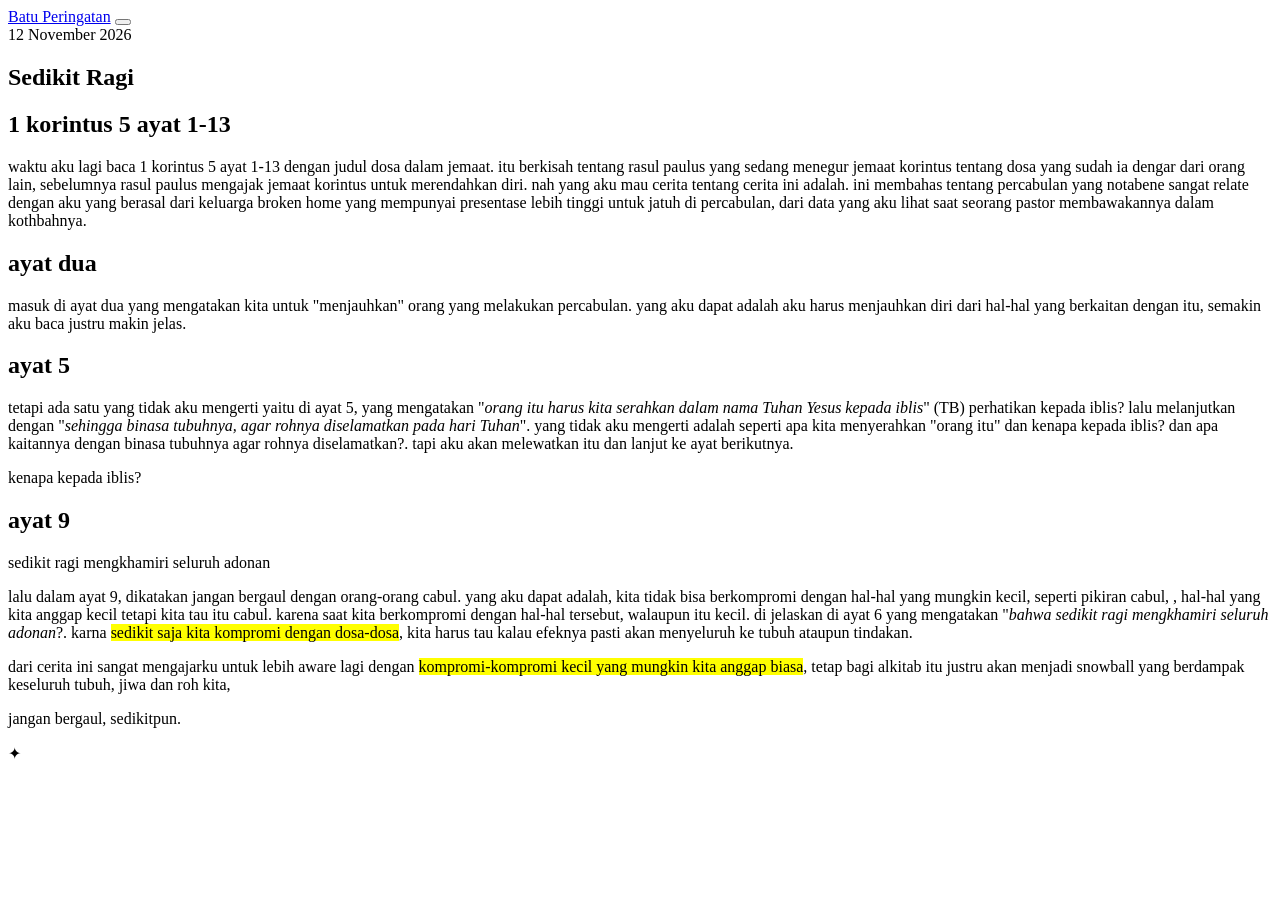
==== 2026-11-12-sedikit-ragi/index.html @ c2ac4fb1 "Terbit 2026-11-12 11:04" ====
<!DOCTYPE html><html lang="id" data-accent="ungu" data-mood="tenang"> <head><meta charset="utf-8"><meta name="viewport" content="width=device-width, initial-scale=1"><title>Sedikit Ragi · Batu Peringatan</title><meta name="description" content="Aku hendak mengingat perbuatan-perbuatan TUHAN."><meta property="og:title" content="Sedikit Ragi"><meta property="og:description" content="Aku hendak mengingat perbuatan-perbuatan TUHAN."><meta property="og:site_name" content="Batu Peringatan"><meta name="robots" content="noindex, nofollow"><script>
      try {
        const t = localStorage.getItem('theme');
        if (t) document.documentElement.dataset.theme = t;
      } catch {}
    </script><link rel="stylesheet" href="/stones-of-remembrance/_astro/_slug_.DNZTqyPs.css">
<link rel="stylesheet" href="/stones-of-remembrance/_astro/_slug_.DPEOcE92.css"></head> <body> <header class="top"> <a href="/stones-of-remembrance/">Batu Peringatan</a> <span class="grow"></span>   <button id="theme" type="button" aria-label="Ganti terang / gelap"></button> </header> <main>  <div id="baca" aria-hidden="true" data-astro-cid-yvbahnfj></div> <article data-astro-cid-yvbahnfj> <header data-astro-cid-yvbahnfj> <time class="meta accent" datetime="2026-11-12" data-astro-cid-yvbahnfj>12 November 2026</time> <h1 data-astro-cid-yvbahnfj>Sedikit Ragi</h1> </header> <div class="words" data-astro-cid-yvbahnfj> <div class="scene label" data-astro-cid-yvbahnfj><h2>1 korintus 5 ayat 1-13</h2></div><div class="scene biasa awal" data-astro-cid-yvbahnfj><p>waktu aku lagi baca 1 korintus 5 ayat 1-13 dengan judul dosa dalam jemaat. itu berkisah tentang rasul paulus yang sedang menegur jemaat korintus tentang dosa yang sudah ia dengar dari orang lain, sebelumnya rasul paulus mengajak jemaat korintus untuk merendahkan diri. nah yang aku mau cerita tentang cerita ini adalah. ini membahas tentang percabulan yang notabene sangat relate dengan aku yang berasal dari keluarga broken home yang mempunyai presentase lebih tinggi untuk jatuh di percabulan, dari data yang aku lihat saat seorang pastor membawakannya dalam kothbahnya.</p>
</div><div class="scene label" data-astro-cid-yvbahnfj><h2>ayat dua</h2></div><div class="scene biasa" data-astro-cid-yvbahnfj><p>masuk di ayat dua yang mengatakan kita untuk &quot;menjauhkan&quot; orang yang melakukan percabulan. yang aku dapat adalah aku harus menjauhkan diri dari hal-hal yang berkaitan dengan itu, semakin aku baca justru makin jelas.</p>
</div><div class="scene label" data-astro-cid-yvbahnfj><h2>ayat 5</h2></div><div class="scene biasa" data-astro-cid-yvbahnfj><p>tetapi ada satu yang tidak aku mengerti yaitu di ayat 5, yang mengatakan &quot;<em class="ayat">orang itu harus kita serahkan dalam nama Tuhan Yesus kepada iblis</em>&quot; (TB) perhatikan kepada iblis? lalu melanjutkan dengan &quot;<em class="ayat">sehingga binasa tubuhnya, agar rohnya diselamatkan pada hari Tuhan</em>&quot;. yang tidak aku mengerti adalah seperti apa kita menyerahkan &quot;orang itu&quot; dan kenapa kepada iblis? dan apa kaitannya dengan binasa tubuhnya agar rohnya diselamatkan?. tapi aku akan melewatkan itu dan lanjut ke ayat berikutnya.</p>
</div><div class="scene kutip" data-astro-cid-yvbahnfj><p>kenapa kepada iblis?</p></div><div class="scene label" data-astro-cid-yvbahnfj><h2>ayat 9</h2></div><div class="scene kutip" data-astro-cid-yvbahnfj><p>sedikit ragi mengkhamiri seluruh adonan</p></div><div class="scene biasa" data-astro-cid-yvbahnfj><p>lalu dalam ayat 9, dikatakan jangan bergaul dengan orang-orang cabul. yang aku dapat adalah, kita tidak bisa berkompromi dengan hal-hal yang mungkin kecil, seperti pikiran cabul, , hal-hal yang kita anggap kecil tetapi kita tau itu cabul. karena saat kita berkompromi dengan hal-hal tersebut, walaupun itu kecil. di jelaskan di ayat 6 yang mengatakan &quot;<em class="ayat">bahwa sedikit ragi mengkhamiri seluruh adonan</em>?.  karna <mark>sedikit saja kita kompromi dengan dosa-dosa</mark>, kita harus tau kalau efeknya pasti akan menyeluruh ke tubuh ataupun tindakan.</p>
</div><div class="scene biasa" data-astro-cid-yvbahnfj><p>dari cerita ini sangat mengajarku untuk lebih aware lagi dengan <mark>kompromi-kompromi kecil yang mungkin kita anggap biasa</mark>, tetap bagi alkitab itu justru akan menjadi snowball yang berdampak keseluruh tubuh, jiwa dan roh kita,</p>
</div><div class="scene penutup" data-astro-cid-yvbahnfj><p>jangan bergaul, sedikitpun.</p></div> </div> <p class="end" aria-hidden="true" data-astro-cid-yvbahnfj>✦</p> </article> <nav class="around" data-astro-cid-yvbahnfj> <span data-astro-cid-yvbahnfj></span> <span data-astro-cid-yvbahnfj></span> </nav>  </main> <script>
      document.getElementById('theme').addEventListener('click', () => {
        const root = document.documentElement;
        root.dataset.theme = root.dataset.theme === 'dark' ? 'light' : 'dark';
        try { localStorage.setItem('theme', root.dataset.theme); } catch {}
      });
    </script> </body> </html>  <script>
  // a thin line at the top of the screen that fills as the story is read
  (() => {
    const bar = document.getElementById('baca');
    const draw = () => {
      const room = document.documentElement.scrollHeight - innerHeight;
      bar.style.transform = `scaleX(${room > 40 ? Math.min(1, scrollY / room) : 0})`;
    };
    addEventListener('scroll', draw, { passive: true });
    addEventListener('resize', draw);
    draw();
  })();

  // scenes fade in as they are reached
  (() => {
    if (matchMedia('(prefers-reduced-motion: reduce)').matches || !('IntersectionObserver' in window)) return;
    const seen = new IntersectionObserver((items) => {
      for (const it of items) if (it.isIntersecting) { it.target.classList.add('in'); seen.unobserve(it.target); }
    }, { threshold: 0.15 });
    for (const el of document.querySelectorAll('.scene')) { el.classList.add('wait'); seen.observe(el); }
  })();
</script>
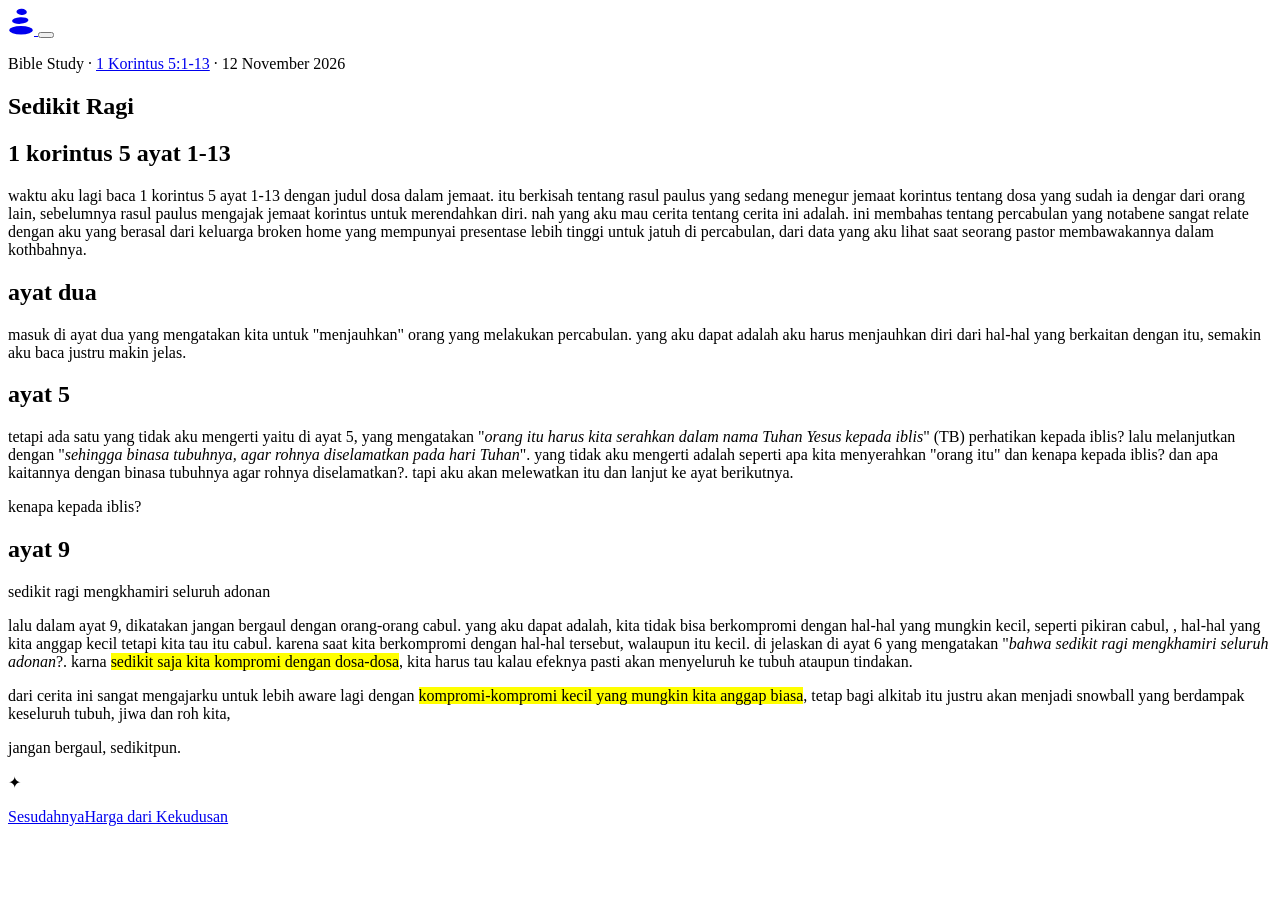
==== commit ae074560: "Terbit 2026-11-19 12:31" ====
--- a/2026-11-12-sedikit-ragi/index.html
+++ b/2026-11-12-sedikit-ragi/index.html
@@ -1,15 +1,15 @@
-<!DOCTYPE html><html lang="id" data-accent="ungu" data-mood="tenang"> <head><meta charset="utf-8"><meta name="viewport" content="width=device-width, initial-scale=1"><title>Sedikit Ragi · Batu Peringatan</title><meta name="description" content="Aku hendak mengingat perbuatan-perbuatan TUHAN."><meta property="og:title" content="Sedikit Ragi"><meta property="og:description" content="Aku hendak mengingat perbuatan-perbuatan TUHAN."><meta property="og:site_name" content="Batu Peringatan"><meta name="robots" content="noindex, nofollow"><script>
+<!DOCTYPE html><html lang="id" data-accent="ungu" data-mood="tenang"> <head><meta charset="utf-8"><meta name="viewport" content="width=device-width, initial-scale=1"><title>Sedikit Ragi · Batu Peringatan</title><!-- the tab icon: a small cairn of stones --><link rel="icon" href="/stones-of-remembrance/favicon.svg" type="image/svg+xml"><link rel="icon" href="/stones-of-remembrance/favicon-32.png" sizes="32x32" type="image/png"><link rel="apple-touch-icon" href="/stones-of-remembrance/apple-touch-icon.png"><meta name="description" content="Aku hendak mengingat perbuatan-perbuatan TUHAN."><meta property="og:title" content="Sedikit Ragi"><meta property="og:description" content="Aku hendak mengingat perbuatan-perbuatan TUHAN."><meta property="og:site_name" content="Batu Peringatan"><meta property="og:type" content="website"><meta property="og:url" content="https://jeremiaef.github.io/stones-of-remembrance/2026-11-12-sedikit-ragi/"><meta property="og:image" content="https://jeremiaef.github.io/stones-of-remembrance/_astro/og-stones.CBiaDfN_.jpg"><meta property="og:image:width" content="1200"><meta property="og:image:height" content="630"><meta property="og:image:alt" content="Tumpukan batu di pegunungan"><meta name="twitter:card" content="summary_large_image"><meta name="robots" content="noindex, nofollow"><script>
       try {
         const t = localStorage.getItem('theme');
         if (t) document.documentElement.dataset.theme = t;
       } catch {}
-    </script><link rel="stylesheet" href="/stones-of-remembrance/_astro/_slug_.DNZTqyPs.css">
-<link rel="stylesheet" href="/stones-of-remembrance/_astro/_slug_.DPEOcE92.css"></head> <body> <header class="top"> <a href="/stones-of-remembrance/">Batu Peringatan</a> <span class="grow"></span>   <button id="theme" type="button" aria-label="Ganti terang / gelap"></button> </header> <main>  <div id="baca" aria-hidden="true" data-astro-cid-yvbahnfj></div> <article data-astro-cid-yvbahnfj> <header data-astro-cid-yvbahnfj> <time class="meta accent" datetime="2026-11-12" data-astro-cid-yvbahnfj>12 November 2026</time> <h1 data-astro-cid-yvbahnfj>Sedikit Ragi</h1> </header> <div class="words" data-astro-cid-yvbahnfj> <div class="scene label" data-astro-cid-yvbahnfj><h2>1 korintus 5 ayat 1-13</h2></div><div class="scene biasa awal" data-astro-cid-yvbahnfj><p>waktu aku lagi baca 1 korintus 5 ayat 1-13 dengan judul dosa dalam jemaat. itu berkisah tentang rasul paulus yang sedang menegur jemaat korintus tentang dosa yang sudah ia dengar dari orang lain, sebelumnya rasul paulus mengajak jemaat korintus untuk merendahkan diri. nah yang aku mau cerita tentang cerita ini adalah. ini membahas tentang percabulan yang notabene sangat relate dengan aku yang berasal dari keluarga broken home yang mempunyai presentase lebih tinggi untuk jatuh di percabulan, dari data yang aku lihat saat seorang pastor membawakannya dalam kothbahnya.</p>
+    </script><link rel="stylesheet" href="/stones-of-remembrance/_astro/kisah.DpeoSBCp.css">
+<link rel="stylesheet" href="/stones-of-remembrance/_astro/_slug_.78Uw1ME8.css"></head> <body> <header class="top"> <a class="home" href="/stones-of-remembrance/" aria-label="Batu Peringatan" title="Batu Peringatan"> <!-- the same small cairn as the tab icon --> <svg viewBox="4 4 24 25" width="26" height="27" fill="currentColor" aria-hidden="true"> <ellipse cx="16" cy="24.6" rx="11" ry="3.9"></ellipse> <ellipse cx="15.3" cy="15.6" rx="7.6" ry="3.1" transform="rotate(-3 15.3 15.6)"></ellipse> <ellipse cx="16.6" cy="7.6" rx="4.8" ry="2.8" transform="rotate(4 16.6 7.6)"></ellipse> </svg> </a> <span class="grow"></span>   <button id="theme" type="button" aria-label="Ganti terang / gelap"></button> </header> <main>  <div id="baca" aria-hidden="true" data-astro-cid-yvbahnfj></div> <article data-astro-cid-yvbahnfj> <header data-astro-cid-yvbahnfj> <p class="meta accent when" data-astro-cid-yvbahnfj> Bible Study <span aria-hidden="true" data-astro-cid-yvbahnfj>·</span> <a class="bacaan" href="/stones-of-remembrance/renungan/#1-korintus" data-astro-cid-yvbahnfj>1 Korintus 5:1-13</a> <span aria-hidden="true" data-astro-cid-yvbahnfj>·</span> <time datetime="2026-11-12" data-astro-cid-yvbahnfj>12 November 2026</time> </p> <h1 data-astro-cid-yvbahnfj>Sedikit Ragi</h1> </header> <div class="words" data-astro-cid-yvbahnfj> <div class="scene label" data-astro-cid-yvbahnfj><h2>1 korintus 5 ayat 1-13</h2></div><div class="scene biasa awal" data-astro-cid-yvbahnfj><p>waktu aku lagi baca 1 korintus 5 ayat 1-13 dengan judul dosa dalam jemaat. itu berkisah tentang rasul paulus yang sedang menegur jemaat korintus tentang dosa yang sudah ia dengar dari orang lain, sebelumnya rasul paulus mengajak jemaat korintus untuk merendahkan diri. nah yang aku mau cerita tentang cerita ini adalah. ini membahas tentang percabulan yang notabene sangat relate dengan aku yang berasal dari keluarga broken home yang mempunyai presentase lebih tinggi untuk jatuh di percabulan, dari data yang aku lihat saat seorang pastor membawakannya dalam kothbahnya.</p>
 </div><div class="scene label" data-astro-cid-yvbahnfj><h2>ayat dua</h2></div><div class="scene biasa" data-astro-cid-yvbahnfj><p>masuk di ayat dua yang mengatakan kita untuk &quot;menjauhkan&quot; orang yang melakukan percabulan. yang aku dapat adalah aku harus menjauhkan diri dari hal-hal yang berkaitan dengan itu, semakin aku baca justru makin jelas.</p>
 </div><div class="scene label" data-astro-cid-yvbahnfj><h2>ayat 5</h2></div><div class="scene biasa" data-astro-cid-yvbahnfj><p>tetapi ada satu yang tidak aku mengerti yaitu di ayat 5, yang mengatakan &quot;<em class="ayat">orang itu harus kita serahkan dalam nama Tuhan Yesus kepada iblis</em>&quot; (TB) perhatikan kepada iblis? lalu melanjutkan dengan &quot;<em class="ayat">sehingga binasa tubuhnya, agar rohnya diselamatkan pada hari Tuhan</em>&quot;. yang tidak aku mengerti adalah seperti apa kita menyerahkan &quot;orang itu&quot; dan kenapa kepada iblis? dan apa kaitannya dengan binasa tubuhnya agar rohnya diselamatkan?. tapi aku akan melewatkan itu dan lanjut ke ayat berikutnya.</p>
 </div><div class="scene kutip" data-astro-cid-yvbahnfj><p>kenapa kepada iblis?</p></div><div class="scene label" data-astro-cid-yvbahnfj><h2>ayat 9</h2></div><div class="scene kutip" data-astro-cid-yvbahnfj><p>sedikit ragi mengkhamiri seluruh adonan</p></div><div class="scene biasa" data-astro-cid-yvbahnfj><p>lalu dalam ayat 9, dikatakan jangan bergaul dengan orang-orang cabul. yang aku dapat adalah, kita tidak bisa berkompromi dengan hal-hal yang mungkin kecil, seperti pikiran cabul, , hal-hal yang kita anggap kecil tetapi kita tau itu cabul. karena saat kita berkompromi dengan hal-hal tersebut, walaupun itu kecil. di jelaskan di ayat 6 yang mengatakan &quot;<em class="ayat">bahwa sedikit ragi mengkhamiri seluruh adonan</em>?.  karna <mark>sedikit saja kita kompromi dengan dosa-dosa</mark>, kita harus tau kalau efeknya pasti akan menyeluruh ke tubuh ataupun tindakan.</p>
 </div><div class="scene biasa" data-astro-cid-yvbahnfj><p>dari cerita ini sangat mengajarku untuk lebih aware lagi dengan <mark>kompromi-kompromi kecil yang mungkin kita anggap biasa</mark>, tetap bagi alkitab itu justru akan menjadi snowball yang berdampak keseluruh tubuh, jiwa dan roh kita,</p>
-</div><div class="scene penutup" data-astro-cid-yvbahnfj><p>jangan bergaul, sedikitpun.</p></div> </div> <p class="end" aria-hidden="true" data-astro-cid-yvbahnfj>✦</p> </article> <nav class="around" data-astro-cid-yvbahnfj> <span data-astro-cid-yvbahnfj></span> <span data-astro-cid-yvbahnfj></span> </nav>  </main> <script>
+</div><div class="scene penutup" data-astro-cid-yvbahnfj><p>jangan bergaul, sedikitpun.</p></div> </div> <p class="end" aria-hidden="true" data-astro-cid-yvbahnfj>✦</p> </article> <nav class="around" data-astro-cid-yvbahnfj> <span data-astro-cid-yvbahnfj></span> <a class="right" href="/stones-of-remembrance/2026-11-15-harga-dari-kekudusan/" data-astro-cid-yvbahnfj><span class="meta" data-astro-cid-yvbahnfj>Sesudahnya</span>Harga dari Kekudusan</a> </nav>  </main> <script>
       document.getElementById('theme').addEventListener('click', () => {
         const root = document.documentElement;
         root.dataset.theme = root.dataset.theme === 'dark' ? 'light' : 'dark';
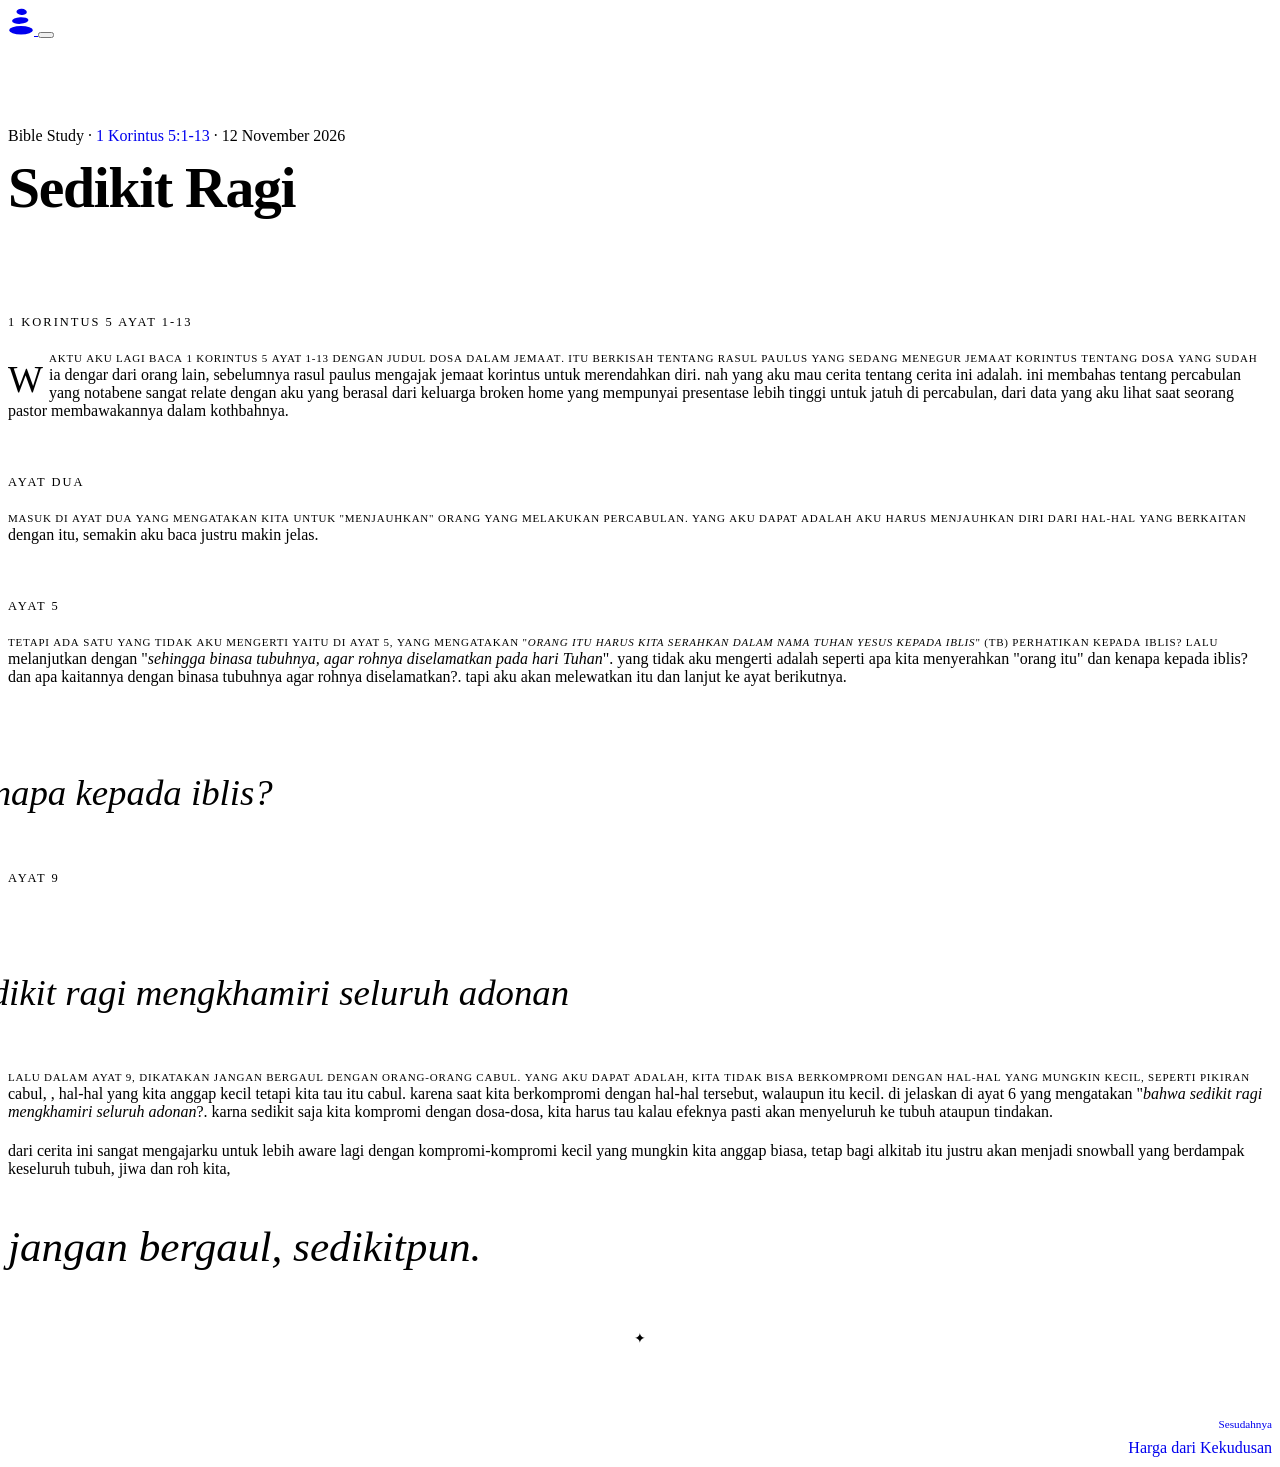
==== commit 4fbc0254: "Terbit 2026-11-26 13:52" ====
--- a/2026-11-12-sedikit-ragi/index.html
+++ b/2026-11-12-sedikit-ragi/index.html
@@ -4,12 +4,14 @@
         if (t) document.documentElement.dataset.theme = t;
       } catch {}
     </script><link rel="stylesheet" href="/stones-of-remembrance/_astro/kisah.DpeoSBCp.css">
-<link rel="stylesheet" href="/stones-of-remembrance/_astro/_slug_.78Uw1ME8.css"></head> <body> <header class="top"> <a class="home" href="/stones-of-remembrance/" aria-label="Batu Peringatan" title="Batu Peringatan"> <!-- the same small cairn as the tab icon --> <svg viewBox="4 4 24 25" width="26" height="27" fill="currentColor" aria-hidden="true"> <ellipse cx="16" cy="24.6" rx="11" ry="3.9"></ellipse> <ellipse cx="15.3" cy="15.6" rx="7.6" ry="3.1" transform="rotate(-3 15.3 15.6)"></ellipse> <ellipse cx="16.6" cy="7.6" rx="4.8" ry="2.8" transform="rotate(4 16.6 7.6)"></ellipse> </svg> </a> <span class="grow"></span>   <button id="theme" type="button" aria-label="Ganti terang / gelap"></button> </header> <main>  <div id="baca" aria-hidden="true" data-astro-cid-yvbahnfj></div> <article data-astro-cid-yvbahnfj> <header data-astro-cid-yvbahnfj> <p class="meta accent when" data-astro-cid-yvbahnfj> Bible Study <span aria-hidden="true" data-astro-cid-yvbahnfj>·</span> <a class="bacaan" href="/stones-of-remembrance/renungan/#1-korintus" data-astro-cid-yvbahnfj>1 Korintus 5:1-13</a> <span aria-hidden="true" data-astro-cid-yvbahnfj>·</span> <time datetime="2026-11-12" data-astro-cid-yvbahnfj>12 November 2026</time> </p> <h1 data-astro-cid-yvbahnfj>Sedikit Ragi</h1> </header> <div class="words" data-astro-cid-yvbahnfj> <div class="scene label" data-astro-cid-yvbahnfj><h2>1 korintus 5 ayat 1-13</h2></div><div class="scene biasa awal" data-astro-cid-yvbahnfj><p>waktu aku lagi baca 1 korintus 5 ayat 1-13 dengan judul dosa dalam jemaat. itu berkisah tentang rasul paulus yang sedang menegur jemaat korintus tentang dosa yang sudah ia dengar dari orang lain, sebelumnya rasul paulus mengajak jemaat korintus untuk merendahkan diri. nah yang aku mau cerita tentang cerita ini adalah. ini membahas tentang percabulan yang notabene sangat relate dengan aku yang berasal dari keluarga broken home yang mempunyai presentase lebih tinggi untuk jatuh di percabulan, dari data yang aku lihat saat seorang pastor membawakannya dalam kothbahnya.</p>
-</div><div class="scene label" data-astro-cid-yvbahnfj><h2>ayat dua</h2></div><div class="scene biasa" data-astro-cid-yvbahnfj><p>masuk di ayat dua yang mengatakan kita untuk &quot;menjauhkan&quot; orang yang melakukan percabulan. yang aku dapat adalah aku harus menjauhkan diri dari hal-hal yang berkaitan dengan itu, semakin aku baca justru makin jelas.</p>
-</div><div class="scene label" data-astro-cid-yvbahnfj><h2>ayat 5</h2></div><div class="scene biasa" data-astro-cid-yvbahnfj><p>tetapi ada satu yang tidak aku mengerti yaitu di ayat 5, yang mengatakan &quot;<em class="ayat">orang itu harus kita serahkan dalam nama Tuhan Yesus kepada iblis</em>&quot; (TB) perhatikan kepada iblis? lalu melanjutkan dengan &quot;<em class="ayat">sehingga binasa tubuhnya, agar rohnya diselamatkan pada hari Tuhan</em>&quot;. yang tidak aku mengerti adalah seperti apa kita menyerahkan &quot;orang itu&quot; dan kenapa kepada iblis? dan apa kaitannya dengan binasa tubuhnya agar rohnya diselamatkan?. tapi aku akan melewatkan itu dan lanjut ke ayat berikutnya.</p>
-</div><div class="scene kutip" data-astro-cid-yvbahnfj><p>kenapa kepada iblis?</p></div><div class="scene label" data-astro-cid-yvbahnfj><h2>ayat 9</h2></div><div class="scene kutip" data-astro-cid-yvbahnfj><p>sedikit ragi mengkhamiri seluruh adonan</p></div><div class="scene biasa" data-astro-cid-yvbahnfj><p>lalu dalam ayat 9, dikatakan jangan bergaul dengan orang-orang cabul. yang aku dapat adalah, kita tidak bisa berkompromi dengan hal-hal yang mungkin kecil, seperti pikiran cabul, , hal-hal yang kita anggap kecil tetapi kita tau itu cabul. karena saat kita berkompromi dengan hal-hal tersebut, walaupun itu kecil. di jelaskan di ayat 6 yang mengatakan &quot;<em class="ayat">bahwa sedikit ragi mengkhamiri seluruh adonan</em>?.  karna <mark>sedikit saja kita kompromi dengan dosa-dosa</mark>, kita harus tau kalau efeknya pasti akan menyeluruh ke tubuh ataupun tindakan.</p>
-</div><div class="scene biasa" data-astro-cid-yvbahnfj><p>dari cerita ini sangat mengajarku untuk lebih aware lagi dengan <mark>kompromi-kompromi kecil yang mungkin kita anggap biasa</mark>, tetap bagi alkitab itu justru akan menjadi snowball yang berdampak keseluruh tubuh, jiwa dan roh kita,</p>
-</div><div class="scene penutup" data-astro-cid-yvbahnfj><p>jangan bergaul, sedikitpun.</p></div> </div> <p class="end" aria-hidden="true" data-astro-cid-yvbahnfj>✦</p> </article> <nav class="around" data-astro-cid-yvbahnfj> <span data-astro-cid-yvbahnfj></span> <a class="right" href="/stones-of-remembrance/2026-11-15-harga-dari-kekudusan/" data-astro-cid-yvbahnfj><span class="meta" data-astro-cid-yvbahnfj>Sesudahnya</span>Harga dari Kekudusan</a> </nav>  </main> <script>
+<style>.words[data-astro-cid-gdbvbedx] p{margin:0 0 1.3em}.words[data-astro-cid-gdbvbedx] h2,.words[data-astro-cid-gdbvbedx] h3{font-weight:500;font-size:1.3rem;line-height:1.3;margin:2.4em 0 .6em}.words[data-astro-cid-gdbvbedx] img{max-width:100%;height:auto;border-radius:3px}.words[data-astro-cid-gdbvbedx] hr{border:0;margin:2.5em auto;width:3rem;border-top:1px solid var(--soft)}.words[data-astro-cid-gdbvbedx] li{margin-bottom:.4em}.words[data-astro-cid-gdbvbedx] mark{color:inherit;background:linear-gradient(transparent 58%,color-mix(in srgb,var(--accent) 30%,transparent) 58%) no-repeat}.scene[data-astro-cid-gdbvbedx].wait mark{background-size:0% 100%;transition:background-size 1.3s ease .5s}.scene[data-astro-cid-gdbvbedx].wait.in mark{background-size:100% 100%}.scene[data-astro-cid-gdbvbedx].label+.scene[data-astro-cid-gdbvbedx].biasa p:first-child:first-line,.scene[data-astro-cid-gdbvbedx].label+.scene[data-astro-cid-gdbvbedx].kutip+.scene[data-astro-cid-gdbvbedx].biasa p:first-child:first-line{font-variant-caps:all-small-caps;letter-spacing:.05em}.scene[data-astro-cid-gdbvbedx].wait{opacity:0;transform:translateY(.6rem);transition:opacity .9s ease,transform .9s ease}.scene[data-astro-cid-gdbvbedx].wait.in{opacity:1;transform:none}.scene[data-astro-cid-gdbvbedx].awal p:first-child:first-letter{float:left;font-size:3.3em;line-height:.85;padding:.08em .1em 0 0;color:var(--accent);font-weight:500}.scene[data-astro-cid-gdbvbedx].label h2{display:flex;align-items:center;gap:1rem;margin:3.4rem 0 1.1rem;font-size:.78rem;font-weight:500;letter-spacing:.16em;text-transform:uppercase;color:var(--accent)}.scene[data-astro-cid-gdbvbedx].label h2:after{content:"";flex:1;border-top:1px solid var(--line)}.scene[data-astro-cid-gdbvbedx].label:first-child h2{margin-top:0}.scene[data-astro-cid-gdbvbedx].kutip{margin:3.2rem 0;font-size:2.05rem;line-height:1.22;font-style:italic;color:var(--accent);text-wrap:balance}.scene[data-astro-cid-gdbvbedx].kutip p{margin:0}.scene[data-astro-cid-gdbvbedx].kutip p:before{content:"“";display:block;height:2.1rem;margin-left:-.04em;font-size:5rem;line-height:1;font-style:normal;color:color-mix(in srgb,var(--accent) 38%,transparent)}@media(min-width:60rem){.scene[data-astro-cid-gdbvbedx].kutip{margin-left:-3rem;margin-right:-3rem;font-size:2.3rem}}.scene[data-astro-cid-gdbvbedx].penutup{margin:2.6rem 0 1rem;font-size:clamp(2.1rem,7vw,2.7rem);line-height:1.25;font-style:italic;color:var(--accent);text-wrap:balance}.scene[data-astro-cid-gdbvbedx].penutup p{margin:0}.words[data-astro-cid-gdbvbedx] em.ayat{font-style:italic;color:var(--accent)}.scene[data-astro-cid-gdbvbedx].pembuka{font-size:1.75rem;line-height:1.35;font-weight:500;letter-spacing:-.005em;text-wrap:balance;padding:1.5rem 0 3rem}.scene[data-astro-cid-gdbvbedx].pembuka p{margin:0}.scene[data-astro-cid-gdbvbedx].sorot{min-height:60vh;display:flex;align-items:center;font-size:2.1rem;line-height:1.3;font-style:italic;color:var(--accent);text-wrap:balance}.scene[data-astro-cid-gdbvbedx].sorot p{margin:0}.scene[data-astro-cid-gdbvbedx].bisik{color:var(--soft);font-style:italic;font-size:.9rem}.scene[data-astro-cid-gdbvbedx].ayat blockquote{margin:2.2em 0;padding:.2rem 0 .2rem 1.3rem;border-left:2px solid var(--accent);font-style:italic;font-size:1.25rem;line-height:1.5}.scene[data-astro-cid-gdbvbedx].ayat blockquote p:last-child{margin-bottom:0}
+body:before{content:"";position:absolute;z-index:-1;top:0;left:0;right:0;height:34rem;background:radial-gradient(90% 100% at 50% 0%,color-mix(in srgb,var(--accent) 13%,transparent),transparent 75%);pointer-events:none}#baca[data-astro-cid-yvbahnfj]{position:fixed;z-index:5;top:0;left:0;width:100%;height:3px;background:var(--accent);transform:scaleX(0);transform-origin:left}article[data-astro-cid-yvbahnfj] header[data-astro-cid-yvbahnfj]{padding:5.5rem 0 3rem}article[data-astro-cid-yvbahnfj] header[data-astro-cid-yvbahnfj] .when[data-astro-cid-yvbahnfj]{margin:0}article[data-astro-cid-yvbahnfj] header[data-astro-cid-yvbahnfj] .bacaan[data-astro-cid-yvbahnfj],article[data-astro-cid-yvbahnfj] header[data-astro-cid-yvbahnfj] time[data-astro-cid-yvbahnfj]{text-decoration:none;white-space:nowrap}article[data-astro-cid-yvbahnfj] header[data-astro-cid-yvbahnfj] .bacaan[data-astro-cid-yvbahnfj]:hover{text-decoration:underline}article[data-astro-cid-yvbahnfj] header[data-astro-cid-yvbahnfj] h1[data-astro-cid-yvbahnfj]{font-size:clamp(2.5rem,9vw,3.6rem);line-height:1.05;letter-spacing:-.022em;margin-top:.8rem}article[data-astro-cid-yvbahnfj] header[data-astro-cid-yvbahnfj]:after{content:"";display:block;width:3rem;margin-top:2.2rem;border-top:2px solid var(--accent)}.end[data-astro-cid-yvbahnfj]{display:flex;align-items:center;justify-content:center;gap:1rem;color:var(--accent);margin:3.5rem 0 0;font-size:.9rem}.end[data-astro-cid-yvbahnfj]:before,.end[data-astro-cid-yvbahnfj]:after{content:"";width:3.5rem;border-top:1px solid var(--line)}.around[data-astro-cid-yvbahnfj]{display:grid;grid-template-columns:1fr 1fr;gap:1.5rem;margin-top:3rem;padding-top:1.4rem;border-top:1px solid var(--line);line-height:1.35}.around[data-astro-cid-yvbahnfj] a[data-astro-cid-yvbahnfj]{text-decoration:none}.around[data-astro-cid-yvbahnfj] .meta[data-astro-cid-yvbahnfj]{display:block;font-size:.7rem;margin-bottom:.3rem}.around[data-astro-cid-yvbahnfj] .right[data-astro-cid-yvbahnfj]{text-align:right}#desain[data-astro-cid-yvbahnfj],#terbit[data-astro-cid-yvbahnfj]{display:flex;align-items:baseline;justify-content:space-between;gap:1.5rem;margin-top:4rem;padding-top:1rem;border-top:1px dashed var(--line)}#terbit[data-astro-cid-yvbahnfj]{margin-top:1rem}.btns[data-astro-cid-yvbahnfj]{display:flex;gap:.6rem}#desain[data-astro-cid-yvbahnfj] .meta[data-astro-cid-yvbahnfj],#terbit[data-astro-cid-yvbahnfj] .meta[data-astro-cid-yvbahnfj]{font-size:.65rem;line-height:1.6;text-transform:none;letter-spacing:.02em}#desain[data-astro-cid-yvbahnfj] .bad[data-astro-cid-yvbahnfj],#terbit[data-astro-cid-yvbahnfj] .bad[data-astro-cid-yvbahnfj]{color:#d0574c}#desain[data-astro-cid-yvbahnfj] button[data-astro-cid-yvbahnfj],#terbit[data-astro-cid-yvbahnfj] button[data-astro-cid-yvbahnfj]{font:inherit;font-size:.7rem;white-space:nowrap;padding:.2rem .9rem;border:1px solid var(--soft);border-radius:2rem;background:none;color:var(--soft);cursor:pointer}#desain[data-astro-cid-yvbahnfj] button[data-astro-cid-yvbahnfj]:hover,#terbit[data-astro-cid-yvbahnfj] button[data-astro-cid-yvbahnfj]:hover{border-color:var(--accent);color:var(--accent)}
+</style></head> <body> <header class="top"> <a class="home" href="/stones-of-remembrance/" aria-label="Batu Peringatan" title="Batu Peringatan"> <!-- the same small cairn as the tab icon --> <svg viewBox="4 4 24 25" width="26" height="27" fill="currentColor" aria-hidden="true"> <ellipse cx="16" cy="24.6" rx="11" ry="3.9"></ellipse> <ellipse cx="15.3" cy="15.6" rx="7.6" ry="3.1" transform="rotate(-3 15.3 15.6)"></ellipse> <ellipse cx="16.6" cy="7.6" rx="4.8" ry="2.8" transform="rotate(4 16.6 7.6)"></ellipse> </svg> </a> <span class="grow"></span>   <button id="theme" type="button" aria-label="Ganti terang / gelap"></button> </header> <main>  <div id="baca" aria-hidden="true" data-astro-cid-yvbahnfj></div> <article data-astro-cid-yvbahnfj> <header data-astro-cid-yvbahnfj> <p class="meta accent when" data-astro-cid-yvbahnfj> Bible Study <span aria-hidden="true" data-astro-cid-yvbahnfj>·</span> <a class="bacaan" href="/stones-of-remembrance/renungan/#1-korintus" data-astro-cid-yvbahnfj>1 Korintus 5:1-13</a> <span aria-hidden="true" data-astro-cid-yvbahnfj>·</span> <time datetime="2026-11-12" data-astro-cid-yvbahnfj>12 November 2026</time> </p> <h1 data-astro-cid-yvbahnfj>Sedikit Ragi</h1> </header> <div class="words" data-astro-cid-gdbvbedx> <div class="scene label" data-astro-cid-gdbvbedx><h2>1 korintus 5 ayat 1-13</h2></div><div class="scene biasa awal" data-astro-cid-gdbvbedx><p>waktu aku lagi baca 1 korintus 5 ayat 1-13 dengan judul dosa dalam jemaat. itu berkisah tentang rasul paulus yang sedang menegur jemaat korintus tentang dosa yang sudah ia dengar dari orang lain, sebelumnya rasul paulus mengajak jemaat korintus untuk merendahkan diri. nah yang aku mau cerita tentang cerita ini adalah. ini membahas tentang percabulan yang notabene sangat relate dengan aku yang berasal dari keluarga broken home yang mempunyai presentase lebih tinggi untuk jatuh di percabulan, dari data yang aku lihat saat seorang pastor membawakannya dalam kothbahnya.</p>
+</div><div class="scene label" data-astro-cid-gdbvbedx><h2>ayat dua</h2></div><div class="scene biasa" data-astro-cid-gdbvbedx><p>masuk di ayat dua yang mengatakan kita untuk &quot;menjauhkan&quot; orang yang melakukan percabulan. yang aku dapat adalah aku harus menjauhkan diri dari hal-hal yang berkaitan dengan itu, semakin aku baca justru makin jelas.</p>
+</div><div class="scene label" data-astro-cid-gdbvbedx><h2>ayat 5</h2></div><div class="scene biasa" data-astro-cid-gdbvbedx><p>tetapi ada satu yang tidak aku mengerti yaitu di ayat 5, yang mengatakan &quot;<em class="ayat">orang itu harus kita serahkan dalam nama Tuhan Yesus kepada iblis</em>&quot; (TB) perhatikan kepada iblis? lalu melanjutkan dengan &quot;<em class="ayat">sehingga binasa tubuhnya, agar rohnya diselamatkan pada hari Tuhan</em>&quot;. yang tidak aku mengerti adalah seperti apa kita menyerahkan &quot;orang itu&quot; dan kenapa kepada iblis? dan apa kaitannya dengan binasa tubuhnya agar rohnya diselamatkan?. tapi aku akan melewatkan itu dan lanjut ke ayat berikutnya.</p>
+</div><div class="scene kutip" data-astro-cid-gdbvbedx><p>kenapa kepada iblis?</p></div><div class="scene label" data-astro-cid-gdbvbedx><h2>ayat 9</h2></div><div class="scene kutip" data-astro-cid-gdbvbedx><p>sedikit ragi mengkhamiri seluruh adonan</p></div><div class="scene biasa" data-astro-cid-gdbvbedx><p>lalu dalam ayat 9, dikatakan jangan bergaul dengan orang-orang cabul. yang aku dapat adalah, kita tidak bisa berkompromi dengan hal-hal yang mungkin kecil, seperti pikiran cabul, , hal-hal yang kita anggap kecil tetapi kita tau itu cabul. karena saat kita berkompromi dengan hal-hal tersebut, walaupun itu kecil. di jelaskan di ayat 6 yang mengatakan &quot;<em class="ayat">bahwa sedikit ragi mengkhamiri seluruh adonan</em>?.  karna <mark>sedikit saja kita kompromi dengan dosa-dosa</mark>, kita harus tau kalau efeknya pasti akan menyeluruh ke tubuh ataupun tindakan.</p>
+</div><div class="scene biasa" data-astro-cid-gdbvbedx><p>dari cerita ini sangat mengajarku untuk lebih aware lagi dengan <mark>kompromi-kompromi kecil yang mungkin kita anggap biasa</mark>, tetap bagi alkitab itu justru akan menjadi snowball yang berdampak keseluruh tubuh, jiwa dan roh kita,</p>
+</div><div class="scene penutup" data-astro-cid-gdbvbedx><p>jangan bergaul, sedikitpun.</p></div> </div>  <p class="end" aria-hidden="true" data-astro-cid-yvbahnfj>✦</p> </article> <nav class="around" data-astro-cid-yvbahnfj> <span data-astro-cid-yvbahnfj></span> <a class="right" href="/stones-of-remembrance/2026-11-15-harga-dari-kekudusan/" data-astro-cid-yvbahnfj><span class="meta" data-astro-cid-yvbahnfj>Sesudahnya</span>Harga dari Kekudusan</a> </nav>  </main> <script>
       document.getElementById('theme').addEventListener('click', () => {
         const root = document.documentElement;
         root.dataset.theme = root.dataset.theme === 'dark' ? 'light' : 'dark';
